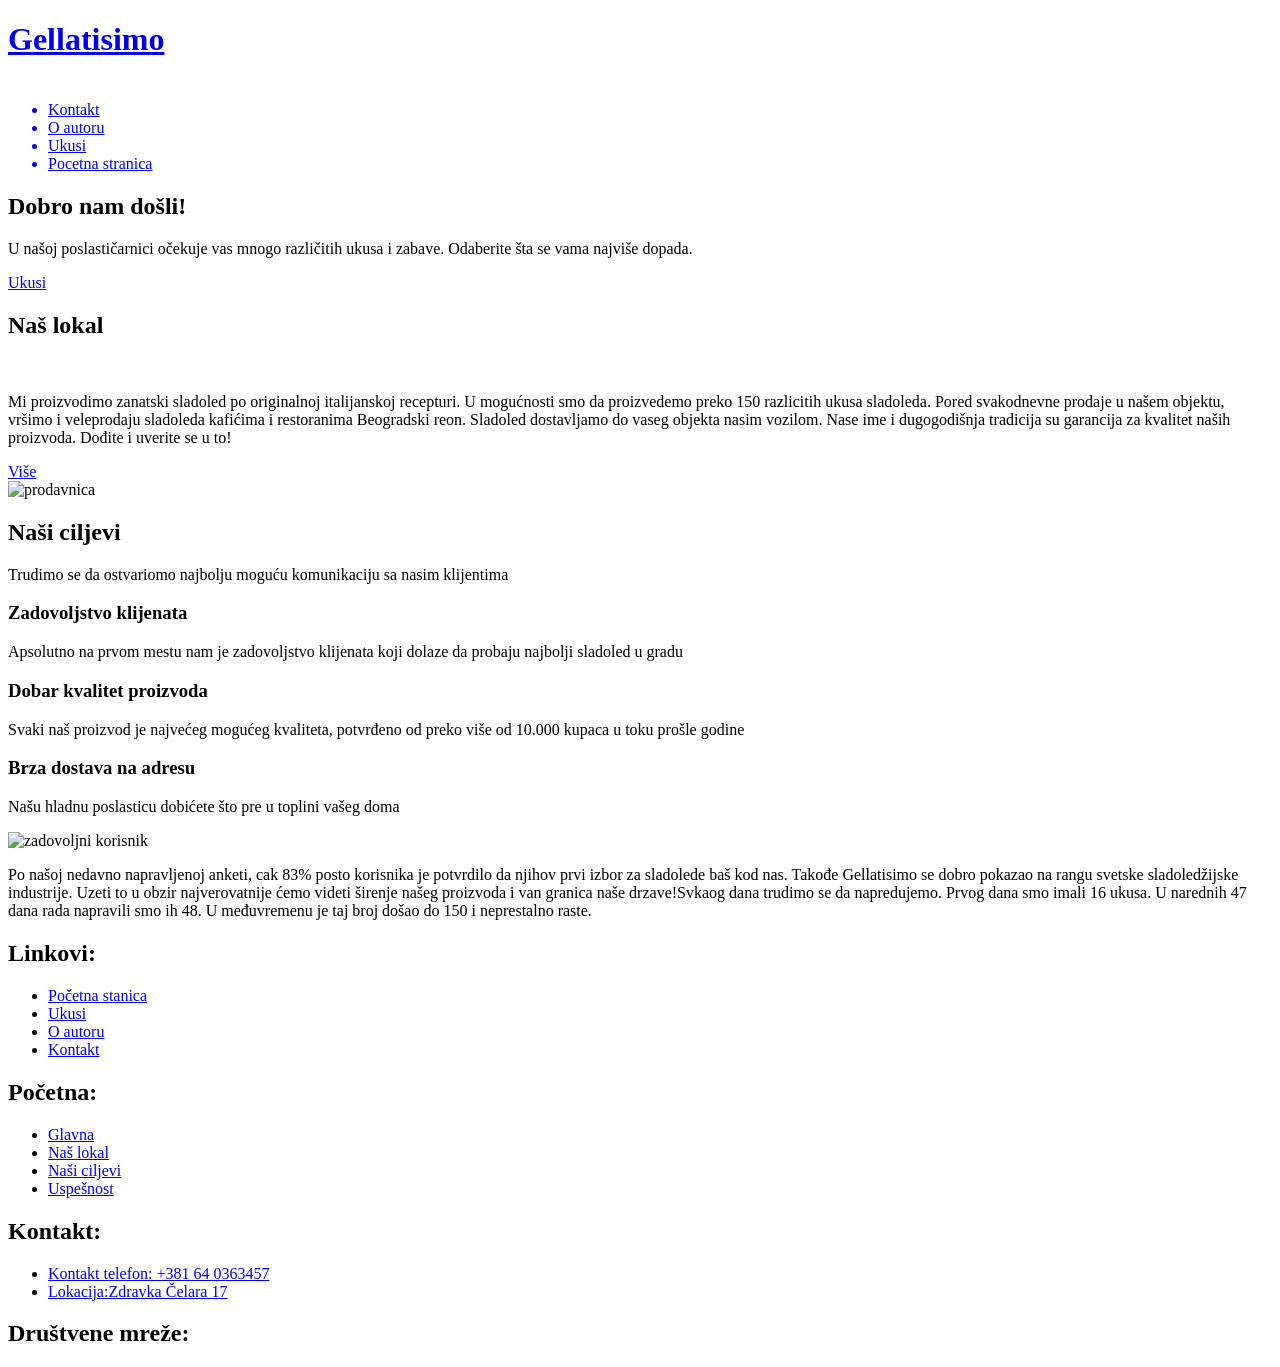
==== index.html @ 27a5d1e2 "Add files via upload" ====
<!DOCTYPE html>
<html>
<head>
<meta charset="utf-8">
<title>Gellatisimo</title>

<link rel="icon" href="style/slike/logo1.png" type="image/png"/>

<link rel="stylesheet" href="style/style.css">

<link rel="preconnect" href="https://fonts.googleapis.com">
<link rel="preconnect" href="https://fonts.gstatic.com" crossorigin>

<link href="https://fonts.googleapis.com/css2?family=Nunito:wght@200&display=swap" rel="stylesheet">
<link href="https://fonts.googleapis.com/css2?family=Great+Vibes&display=swap" rel="stylesheet">

<script src="https://kit.fontawesome.com/e68368126b.js" crossorigin="anonymous"></script>

</head>
<body>
	<div id="roditelj">
		<header>
		<div id="logo"><h1><a href="index.html"><span class="uredjen">Gellatisimo</span><h1></a></div>
		<ul>
			<a href="kontakt.html"><li>Kontakt </li></a>
			<a href="o-nama.html"><li>O autoru </li></a>
			<a href="ukusi.html"><li>Ukusi </li></a>
			<a href="index.html"><li>Pocetna stranica</li></a>
		</ul>
			<div id="link"></div>
			<div id="link1">
				<h2>Dobro nam došli!</h2><p>U našoj poslastičarnici očekuje vas mnogo različitih ukusa i zabave. Odaberite šta se vama najviše dopada.  </p>
				<div id="pozovi"><a href="ukusi.html">Ukusi</a></div>
			</div>
			<div class="cistac"></div>
	</header>
	</div>
	<div id="o-nama">
		<div class="prvi">
			<h2>Naš lokal</h2><br/>
			<p>Mi proizvodimo zanatski sladoled po originalnoj italijanskoj recepturi.
			U mogućnosti smo da proizvedemo preko 150 razlicitih ukusa sladoleda.
			Pored svakodnevne prodaje u našem objektu, vršimo i veleprodaju sladoleda 	kafićima i restoranima Beogradski reon.
			Sladoled dostavljamo do vaseg objekta nasim vozilom.

			Nase ime i dugogodišnja tradicija su garancija za kvalitet naših proizvoda.
			Dođite i uverite se u to!</p>
			<div id="pozovi"><a href="kontakt.html">Više</a></div>
		</div>
		<div class="prvi"><img src="style/slike/prostor.jpg" alt="prodavnica"/></div>
	</div>
	<div id="prednosti">
		<h2>Naši ciljevi</h2>
		<p>Trudimo se da ostvariomo najbolju moguću komunikaciju sa nasim klijentima</p>
		<div id="roditelj3">
			<div class="blok">
				<h3>Zadovoljstvo klijenata</h3>
				<i class="fa-solid fa-face-smile-beam"></i>
				<p>Apsolutno na prvom mestu nam je zadovoljstvo klijenata koji dolaze da probaju najbolji sladoled u gradu</p></div>
			<div class="blok">
				<h3>Dobar kvalitet proizvoda</h3>
				<i class="fa-solid fa-ice-cream"></i>
				<p>Svaki naš proizvod je najvećeg mogućeg kvaliteta, potvrđeno od preko više od 10.000 kupaca u toku prošle godine </p></div>
			<div class="blok">
				<h3>Brza dostava na adresu</h3>
				<i class="fa-solid fa-truck-fast"></i>
				<p>Našu hladnu poslasticu dobićete što pre u toplini vašeg doma</p></div>
		</div>
	</div>
	<div id="korisnici">
		<div class="korisnici1">
			<img src="style/slike/sladoled9.jpg" height="650px" alt="zadovoljni korisnik">
		</div>
		<div class="korisnici1">
			<p>Po našoj nedavno napravljenoj anketi, cak 83% posto korisnika je potvrdilo da njihov prvi izbor za sladolede baš kod nas. Takođe Gellatisimo se dobro pokazao na rangu svetske sladoledžijske industrije. Uzeti to u obzir najverovatnije ćemo videti širenje našeg proizvoda i van granica naše drzave!Svkaog dana trudimo se da napredujemo. Prvog dana smo imali 16 ukusa. U narednih 47 dana rada napravili smo ih 48. U međuvremenu je taj broj došao do 150 i neprestalno raste.</p>
		</div>
		
	</div>
		
	</div>
	<footer>
		<div class="futer margin-left">
			<h2>Linkovi:</h2>
		<ul>
			<li><a href="index.html"> Početna stanica</a></li>
			<li><a href="ukusi.html">Ukusi</a></li>
			<li><a href="o-nama.html"> O autoru</a></li>
			<li><a href="kontakt.html">Kontakt</a></li>
		</ul>

		</div>
		<div class="futer">
		<h2>Početna:</h2>
		<ul>
			<li><a href="index.html"> Glavna</a></li>
			<li><a href="index.html#o-nama"> Naš lokal</a></li>
			<li><a href="index.html#prednosti"> Naši ciljevi</a></li>
			<li><a href="index.html#korisnici"> Uspešnost</a></li>
		</ul>
		</div>
		<div class="futer">
		<h2>Kontakt:</h2>
		<ul>
			<li><a href="kontakt.html"> Kontakt telefon: +381 64 0363457</a></li>
			<li><a href="kontakt.html"> Lokacija:Zdravka Čelara 17</a></li>
			</ul>
		</div>

		<div class="futer"><h2>Društvene mreže:</h2>
			<a href="https://www.facebook.com" target="_blank"><i class="fa-brands fa-facebook"></i></a>
			<a href="https://twitter.com"target="_blank"><i class="fa-brands fa-twitter"></i></a>
			<a href="https://www.instagram.com"target="_blank"><i class="fa-brands fa-instagram"></i></a>
			<a href="https://www.youtube.com/"target="_blank"><a href="https://www.instagram.com"target="_blank"><i class="fa-brands fa-youtube"></i></a>
			<a href="rss.xml"target="_blank"><i class="fa-solid fa-square-rss"></i></a>
			<a href="sitemap.xml"target="_blank"><i class="fa-solid fa-sitemap"></i></a>
</div>
	</footer>
</body>
</html>
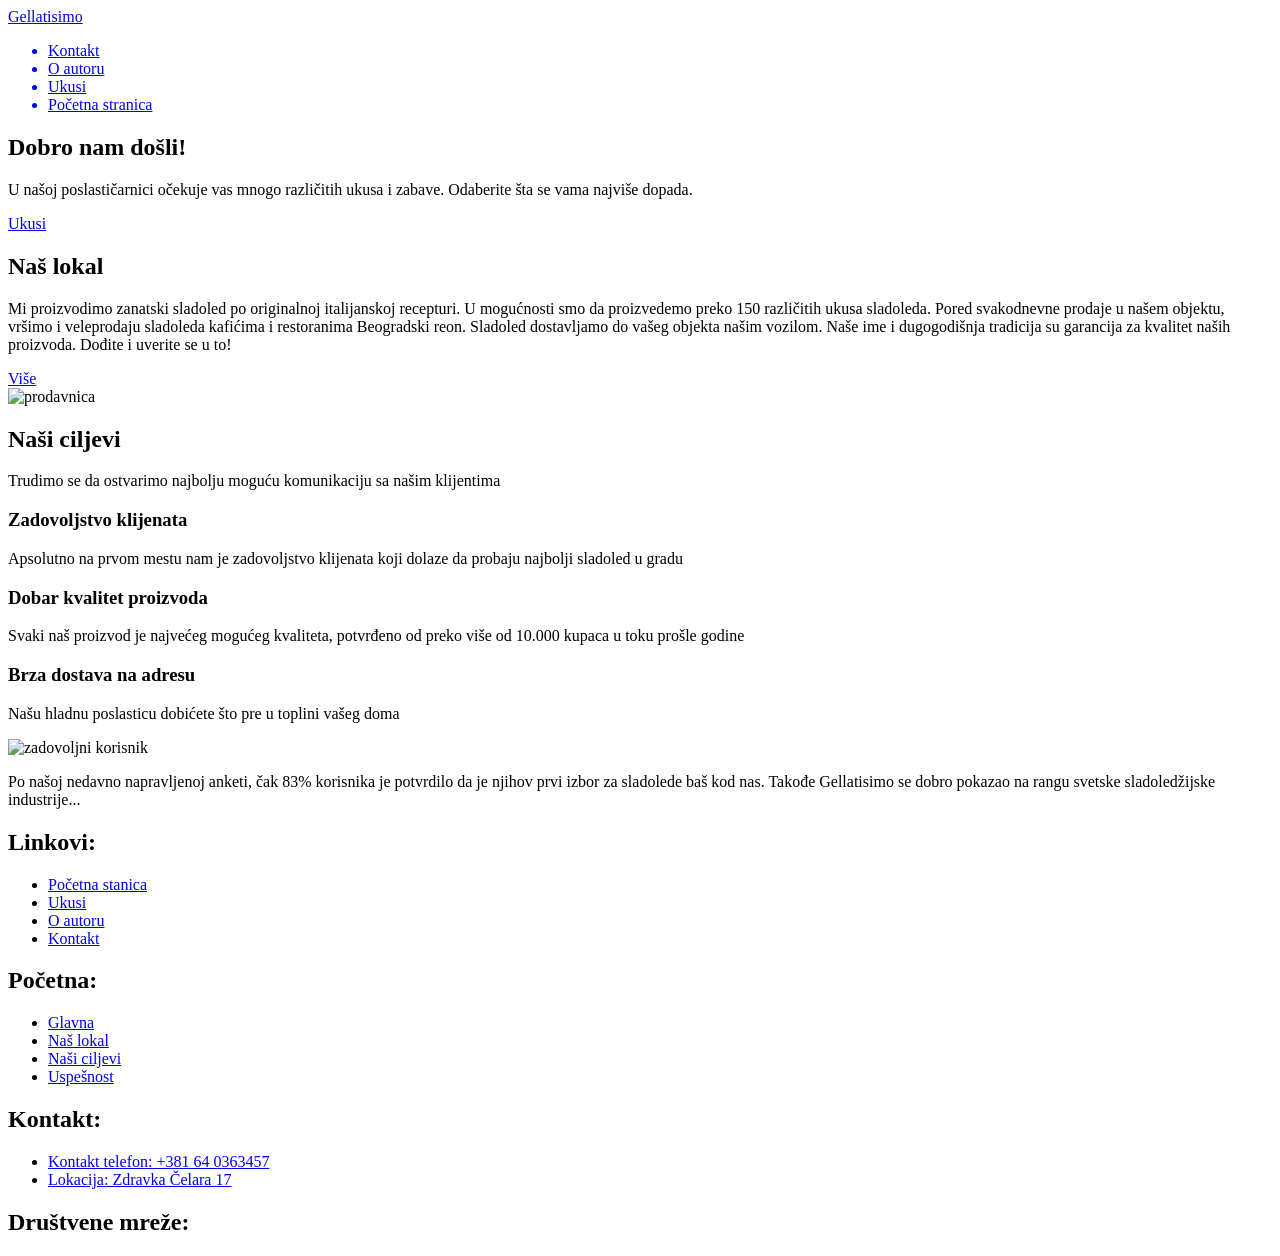
==== commit c382d5ae: "Add files via upload" ====
--- a/index.html
+++ b/index.html
@@ -5,7 +5,6 @@
 <title>Gellatisimo</title>
 
 <link rel="icon" href="style/slike/logo1.png" type="image/png"/>
-
 <link rel="stylesheet" href="style/style.css">
 
 <link rel="preconnect" href="https://fonts.googleapis.com">
@@ -15,105 +14,107 @@
 <link href="https://fonts.googleapis.com/css2?family=Great+Vibes&display=swap" rel="stylesheet">
 
 <script src="https://kit.fontawesome.com/e68368126b.js" crossorigin="anonymous"></script>
-
 </head>
 <body>
-	<div id="roditelj">
-		<header>
-		<div id="logo"><h1><a href="index.html"><span class="uredjen">Gellatisimo</span><h1></a></div>
-		<ul>
-			<a href="kontakt.html"><li>Kontakt </li></a>
-			<a href="o-nama.html"><li>O autoru </li></a>
-			<a href="ukusi.html"><li>Ukusi </li></a>
-			<a href="index.html"><li>Pocetna stranica</li></a>
-		</ul>
-			<div id="link"></div>
-			<div id="link1">
-				<h2>Dobro nam došli!</h2><p>U našoj poslastičarnici očekuje vas mnogo različitih ukusa i zabave. Odaberite šta se vama najviše dopada.  </p>
-				<div id="pozovi"><a href="ukusi.html">Ukusi</a></div>
-			</div>
-			<div class="cistac"></div>
-	</header>
-	</div>
-	<div id="o-nama">
-		<div class="prvi">
-			<h2>Naš lokal</h2><br/>
-			<p>Mi proizvodimo zanatski sladoled po originalnoj italijanskoj recepturi.
-			U mogućnosti smo da proizvedemo preko 150 razlicitih ukusa sladoleda.
-			Pored svakodnevne prodaje u našem objektu, vršimo i veleprodaju sladoleda 	kafićima i restoranima Beogradski reon.
-			Sladoled dostavljamo do vaseg objekta nasim vozilom.
 
-			Nase ime i dugogodišnja tradicija su garancija za kvalitet naših proizvoda.
-			Dođite i uverite se u to!</p>
-			<div id="pozovi"><a href="kontakt.html">Više</a></div>
-		</div>
-		<div class="prvi"><img src="style/slike/prostor.jpg" alt="prodavnica"/></div>
-	</div>
-	<div id="prednosti">
-		<h2>Naši ciljevi</h2>
-		<p>Trudimo se da ostvariomo najbolju moguću komunikaciju sa nasim klijentima</p>
-		<div id="roditelj3">
-			<div class="blok">
-				<h3>Zadovoljstvo klijenata</h3>
-				<i class="fa-solid fa-face-smile-beam"></i>
-				<p>Apsolutno na prvom mestu nam je zadovoljstvo klijenata koji dolaze da probaju najbolji sladoled u gradu</p></div>
-			<div class="blok">
-				<h3>Dobar kvalitet proizvoda</h3>
-				<i class="fa-solid fa-ice-cream"></i>
-				<p>Svaki naš proizvod je najvećeg mogućeg kvaliteta, potvrđeno od preko više od 10.000 kupaca u toku prošle godine </p></div>
-			<div class="blok">
-				<h3>Brza dostava na adresu</h3>
-				<i class="fa-solid fa-truck-fast"></i>
-				<p>Našu hladnu poslasticu dobićete što pre u toplini vašeg doma</p></div>
-		</div>
-	</div>
-	<div id="korisnici">
-		<div class="korisnici1">
-			<img src="style/slike/sladoled9.jpg" height="650px" alt="zadovoljni korisnik">
-		</div>
-		<div class="korisnici1">
-			<p>Po našoj nedavno napravljenoj anketi, cak 83% posto korisnika je potvrdilo da njihov prvi izbor za sladolede baš kod nas. Takođe Gellatisimo se dobro pokazao na rangu svetske sladoledžijske industrije. Uzeti to u obzir najverovatnije ćemo videti širenje našeg proizvoda i van granica naše drzave!Svkaog dana trudimo se da napredujemo. Prvog dana smo imali 16 ukusa. U narednih 47 dana rada napravili smo ih 48. U međuvremenu je taj broj došao do 150 i neprestalno raste.</p>
-		</div>
-		
-	</div>
-		
-	</div>
-	<footer>
-		<div class="futer margin-left">
-			<h2>Linkovi:</h2>
-		<ul>
-			<li><a href="index.html"> Početna stanica</a></li>
-			<li><a href="ukusi.html">Ukusi</a></li>
-			<li><a href="o-nama.html"> O autoru</a></li>
-			<li><a href="kontakt.html">Kontakt</a></li>
-		</ul>
+<header>
+    <div id="logo">
+        <a href="index.html"><span class="uredjen">Gellatisimo</span></a>
+    </div>
+    <ul>
+        <a href="kontakt.html"><li>Kontakt</li></a>
+        <a href="o-nama.html"><li>O autoru</li></a>
+        <a href="ukusi.html"><li>Ukusi</li></a>
+        <a href="index.html"><li>Početna stranica</li></a>
+    </ul>
+    <div class="cistac"></div>
+</header>
 
-		</div>
-		<div class="futer">
-		<h2>Početna:</h2>
-		<ul>
-			<li><a href="index.html"> Glavna</a></li>
-			<li><a href="index.html#o-nama"> Naš lokal</a></li>
-			<li><a href="index.html#prednosti"> Naši ciljevi</a></li>
-			<li><a href="index.html#korisnici"> Uspešnost</a></li>
-		</ul>
-		</div>
-		<div class="futer">
-		<h2>Kontakt:</h2>
-		<ul>
-			<li><a href="kontakt.html"> Kontakt telefon: +381 64 0363457</a></li>
-			<li><a href="kontakt.html"> Lokacija:Zdravka Čelara 17</a></li>
-			</ul>
-		</div>
+<div id="roditelj">
+    <div id="link"></div>
+    <div id="link1">
+        <h2>Dobro nam došli!</h2>
+        <p>U našoj poslastičarnici očekuje vas mnogo različitih ukusa i zabave. Odaberite šta se vama najviše dopada.</p>
+        <div id="pozovi"><a href="ukusi.html">Ukusi</a></div>
+    </div>
+</div>
 
-		<div class="futer"><h2>Društvene mreže:</h2>
-			<a href="https://www.facebook.com" target="_blank"><i class="fa-brands fa-facebook"></i></a>
-			<a href="https://twitter.com"target="_blank"><i class="fa-brands fa-twitter"></i></a>
-			<a href="https://www.instagram.com"target="_blank"><i class="fa-brands fa-instagram"></i></a>
-			<a href="https://www.youtube.com/"target="_blank"><a href="https://www.instagram.com"target="_blank"><i class="fa-brands fa-youtube"></i></a>
-			<a href="rss.xml"target="_blank"><i class="fa-solid fa-square-rss"></i></a>
-			<a href="sitemap.xml"target="_blank"><i class="fa-solid fa-sitemap"></i></a>
+<div id="o-nama">
+    <div class="prvi">
+        <h2>Naš lokal</h2>
+        <p>Mi proizvodimo zanatski sladoled po originalnoj italijanskoj recepturi. U mogućnosti smo da proizvedemo preko 150 različitih ukusa sladoleda. Pored svakodnevne prodaje u našem objektu, vršimo i veleprodaju sladoleda kafićima i restoranima Beogradski reon. Sladoled dostavljamo do vašeg objekta našim vozilom. Naše ime i dugogodišnja tradicija su garancija za kvalitet naših proizvoda. Dođite i uverite se u to!</p>
+        <div id="pozovi"><a href="kontakt.html">Više</a></div>
+    </div>
+    <div class="prvi"><img src="style/slike/prostor.jpg" alt="prodavnica"/></div>
 </div>
-	</footer>
+
+<div id="prednosti">
+    <h2>Naši ciljevi</h2>
+    <p>Trudimo se da ostvarimo najbolju moguću komunikaciju sa našim klijentima</p>
+    <div id="roditelj3">
+        <div class="blok">
+            <h3>Zadovoljstvo klijenata</h3>
+            <i class="fa-solid fa-face-smile-beam"></i>
+            <p>Apsolutno na prvom mestu nam je zadovoljstvo klijenata koji dolaze da probaju najbolji sladoled u gradu</p>
+        </div>
+        <div class="blok">
+            <h3>Dobar kvalitet proizvoda</h3>
+            <i class="fa-solid fa-ice-cream"></i>
+            <p>Svaki naš proizvod je najvećeg mogućeg kvaliteta, potvrđeno od preko više od 10.000 kupaca u toku prošle godine</p>
+        </div>
+        <div class="blok">
+            <h3>Brza dostava na adresu</h3>
+            <i class="fa-solid fa-truck-fast"></i>
+            <p>Našu hladnu poslasticu dobićete što pre u toplini vašeg doma</p>
+        </div>
+    </div>
+</div>
+
+<div id="korisnici">
+    <div class="korisnici1">
+        <img src="style/slike/sladoled9.jpg" height="650px" alt="zadovoljni korisnik">
+    </div>
+    <div class="korisnici1">
+        <p>Po našoj nedavno napravljenoj anketi, čak 83% korisnika je potvrdilo da je njihov prvi izbor za sladolede baš kod nas. Takođe Gellatisimo se dobro pokazao na rangu svetske sladoledžijske industrije...</p>
+    </div>
+</div>
+
+<footer>
+    <div class="futer margin-left">
+        <h2>Linkovi:</h2>
+        <ul>
+            <li><a href="index.html">Početna stanica</a></li>
+            <li><a href="ukusi.html">Ukusi</a></li>
+            <li><a href="o-nama.html">O autoru</a></li>
+            <li><a href="kontakt.html">Kontakt</a></li>
+        </ul>
+    </div>
+    <div class="futer">
+        <h2>Početna:</h2>
+        <ul>
+            <li><a href="index.html">Glavna</a></li>
+            <li><a href="index.html#o-nama">Naš lokal</a></li>
+            <li><a href="index.html#prednosti">Naši ciljevi</a></li>
+            <li><a href="index.html#korisnici">Uspešnost</a></li>
+        </ul>
+    </div>
+    <div class="futer">
+        <h2>Kontakt:</h2>
+        <ul>
+            <li><a href="kontakt.html">Kontakt telefon: +381 64 0363457</a></li>
+            <li><a href="kontakt.html">Lokacija: Zdravka Čelara 17</a></li>
+        </ul>
+    </div>
+    <div class="futer">
+        <h2>Društvene mreže:</h2>
+        <a href="https://www.facebook.com" target="_blank"><i class="fa-brands fa-facebook"></i></a>
+        <a href="https://twitter.com" target="_blank"><i class="fa-brands fa-twitter"></i></a>
+        <a href="https://www.instagram.com" target="_blank"><i class="fa-brands fa-instagram"></i></a>
+        <a href="https://www.youtube.com/" target="_blank"><i class="fa-brands fa-youtube"></i></a>
+        <a href="rss.xml" target="_blank"><i class="fa-solid fa-square-rss"></i></a>
+        <a href="sitemap.xml" target="_blank"><i class="fa-solid fa-sitemap"></i></a>
+    </div>
+</footer>
+
 </body>
 </html>
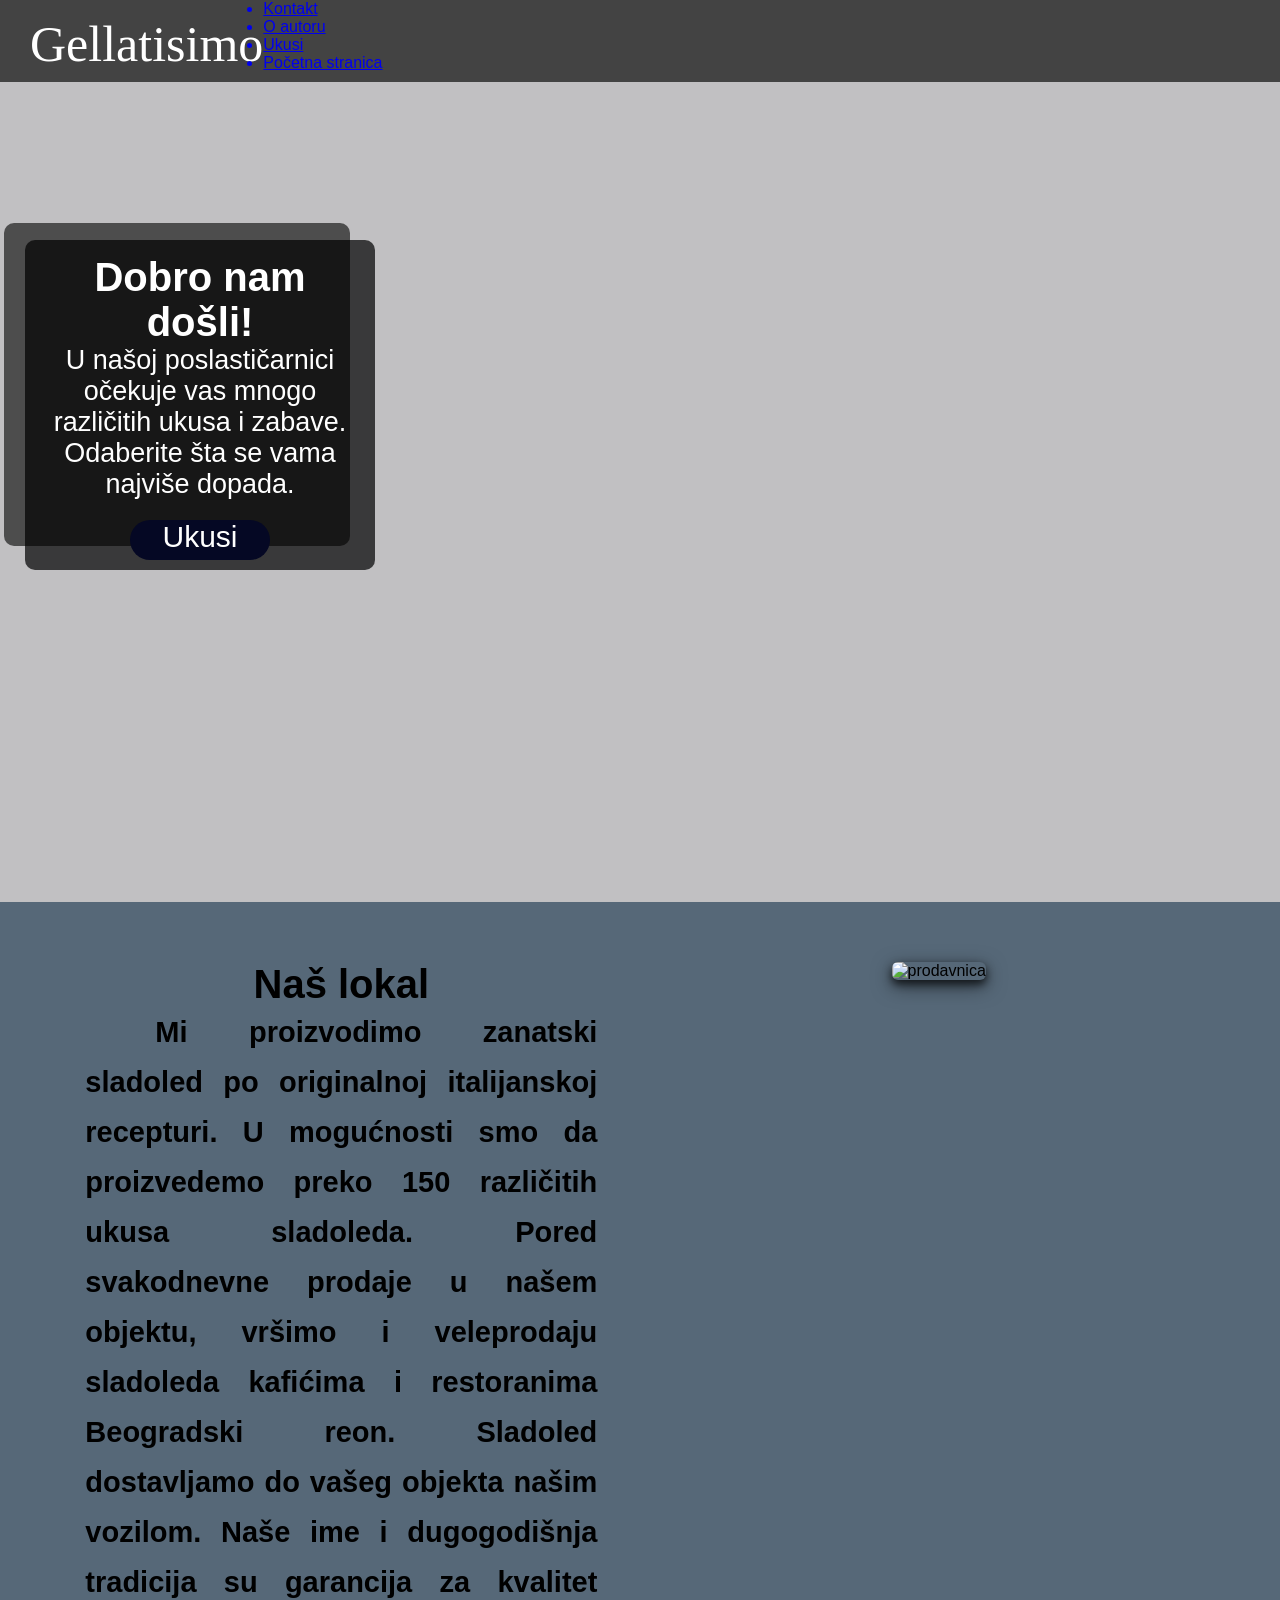
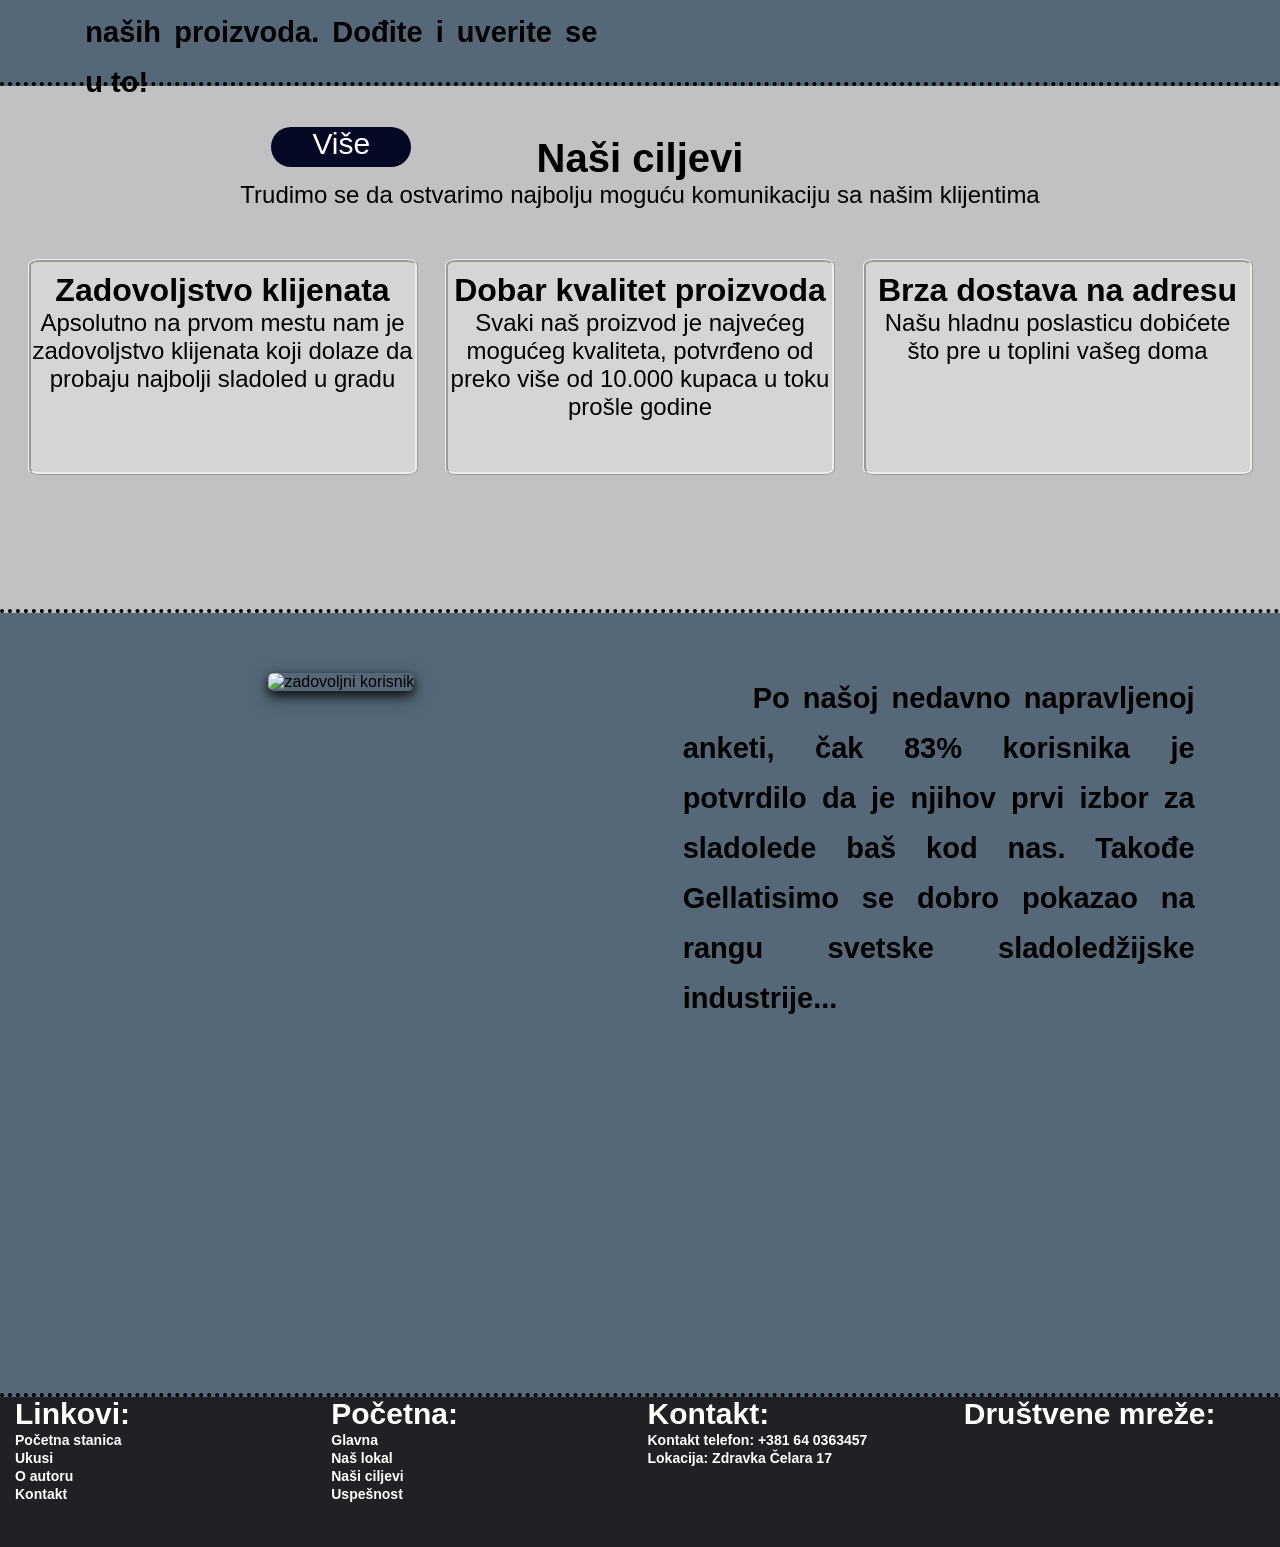
==== commit d2c2aa5c: "Add files via upload" ====
--- a/index.html
+++ b/index.html
@@ -5,7 +5,7 @@
 <title>Gellatisimo</title>
 
 <link rel="icon" href="style/slike/logo1.png" type="image/png"/>
-<link rel="stylesheet" href="style/style.css">
+<link rel="stylesheet" href="style.css">
 
 <link rel="preconnect" href="https://fonts.googleapis.com">
 <link rel="preconnect" href="https://fonts.gstatic.com" crossorigin>
--- a/style.css
+++ b/style.css
@@ -0,0 +1,436 @@
+*{
+	margin: 0;
+	padding: 0;
+	scroll-behavior: smooth;
+}
+
+body{
+	font-family:'Nunito', sans-serif;
+	background-color: #c1c0c2;
+}
+
+#logo a{
+	text-decoration: none;
+	margin-left: 30px;
+}
+
+#roditelj{
+	width: 100%;
+	height: 820px;
+	background-image: url("slike/potecna1.jpg");
+	background-repeat: no-repeat;
+	background-size: cover;
+}
+
+#roditelj4{
+	width: 100%;
+	height: 620px;
+	background-image: url("slike/potectna2.jpg");
+	background-repeat: no-repeat;
+	background-size: cover;
+}
+
+#roditelj2{
+	height: 800px;
+	width: 100%;
+	background-color: #181e4d;
+}
+
+#roditelj ul a li,
+#roditelj4 ul a li,
+#roditelj2 ul a li,
+#roditelj5 ul a li{
+	list-style-type: none;
+	display: inline;
+	color: #fff;
+	font-size: 20px;
+}
+
+#roditelj ul a,
+#roditelj4 ul a,
+#roditelj2 ul a,
+#roditelj5 ul a{
+	text-decoration: none;
+	float: right;
+	margin: 27px 45px;
+}
+
+ul a:hover {
+	background-color:#7d7373 ;
+	border-radius: 7px;
+}
+
+#logo{
+	float: left;
+	margin-top: 15px;
+}
+
+.uredjen{
+	font-size: 50px;
+	font-family: 'Great Vibes', cursive;
+	color: white;
+}
+
+.cistac{
+	clear: both;
+}
+
+#link,#link2{
+	width: 27%;
+	position: absolute;
+	height: 323px;
+	background-color:rgba(0, 0, 0, 0.6);
+	top: 223px;
+	left: 4px;
+	animation-name: proba;
+  	animation-duration: 4s;
+  	border-radius: 10px;
+}
+
+#link1,#link3{
+	width: 25%;
+	position: absolute;
+	height: 300px;
+	background-color:rgba(0, 0, 0, 0.7);
+	top: 240px;
+	left: 25px;
+	animation-name: example;
+    animation-duration: 4s;
+    padding: 15px;
+    border-radius: 10px;
+}
+
+#link1 h2,
+#link1 p,
+#ponuda h2,
+#link3{
+	text-align: center;
+	color: #fff;
+}
+
+#link1 p{
+	font-size: 27px;
+}
+
+h2{
+	font-size: 40px;
+}
+
+#pozovi{
+	width: 140px;
+	height: 40px;
+	background-color: #050824;
+	position: relative;
+	margin: 20px auto;
+	border-radius: 30px;
+	text-align: center;
+}
+
+header{
+	width: 100%;
+	height: 82px;
+	background-color: rgba(0, 0, 0, 0.65);
+}
+
+#pozovi a{
+	margin: 10px 10px;
+	font-size: 30px;
+	text-decoration: none;
+	color: white;
+}
+
+@keyframes example {
+  0%   {left:-355px; top:240px;}
+  100% {left:25px; top:240px;}
+}
+
+@keyframes proba{
+	0% {left: -365px; top:223px;}
+  100% {left:4px; top:223px;}
+}
+
+#o-nama,#korisnici{
+	height: 780px;
+	width: 100%;
+	display: flex;
+	justify-content: space-evenly;
+	background-color: #566878;
+	border-bottom: 4px dotted;
+}
+
+.prvi p,.korisnici1 p{
+	font-size: 29px;
+	text-align: justify;
+	text-indent: 70px;
+	line-height: 50px;
+	text-justify: inter-word;
+	font-weight: 650;
+}
+
+.prvi,.korisnici1{
+ 	width: 40%;
+ 	height: 600px;
+ 	margin-top: 60px;
+ 	text-align: center;
+}
+
+.prvi img,.korisnici1 img{
+	height: 650px;
+	width: 100%;
+	box-shadow: 0 4px 8px 0 rgba(0, 0, 0, 0.7), 0 6px 20px 0 rgba(0, 0, 0, 0.5);
+	border-radius: 6px;
+}
+
+#roditelj3{
+	text-align: center;
+	width: 100%;
+	height: 400px;
+	display: flex;
+	justify-content: space-evenly;
+}
+
+#zaglavlje{
+	text-align: center;
+	margin-top: 20px;
+	display: block;
+}
+
+#ram,#ram2,#ram3,#ram4{
+	height: inherit;
+	width: 80%;
+	display: flex;
+	justify-content: space-evenly;
+	margin: 30px auto;
+}
+
+#ram img,#ram2 img,#ram3 img,#ram4 img{
+	width: 100%;
+	height: 500px;
+	box-shadow: 0 4px 8px 0 rgba(0, 0, 0, 0.7), 0 6px 20px 0 rgba(0, 0, 0, 0.5);
+	border-radius: 6px;
+}
+
+#ponuda{
+	width: 100%;
+	height: auto;
+	margin-top:70px;
+	margin-bottom: 50px;
+}
+
+#ponuda p{
+	text-align: center;
+	color: #fff;
+}
+
+#ponuda h2{
+	color: #0f0f0f;
+	margin-top: 40px;
+	margin-bottom: 40px;
+}
+
+#prednosti{
+	width: 100%;
+	margin: auto;
+	text-align: center;
+	border-bottom: 4px dotted;
+	padding-top:50px;
+}
+
+.blok{
+	width: 30%;
+	background-color: #d4d6d4;
+	height: 200px;
+	border: 3px ridge;
+	margin-top: 50px;
+	padding-top: 10px;
+	border-radius: 3%;
+	transition: 0.5s;
+}
+
+#prednosti p{
+	font-size: 24px;
+}
+
+#prednosti h3{
+	font-size: 32px;
+}
+
+.blok:hover{
+	transform: scale(1.07);
+}
+
+i{
+	font-size: 35pt;
+}
+
+.container {
+  position: relative;
+  width: 45%;
+}
+
+.image {
+  width: 100%;
+  height: auto;
+}
+
+.overlay {
+  position: absolute;
+  bottom: 0;
+  left: 0;
+  right: 0;
+  background-color: #d4d6d4;
+  overflow: hidden;
+  width: 0;
+  height: 100%;
+  transition: .5s ease;
+  border-radius: 6px;
+}
+
+.container:hover .overlay {
+  width: 100%;
+}
+
+.text {
+  white-space: nowrap; 
+  color: #1b1c1b;
+  font-size: 20px;
+  position: absolute;
+  top: 50%;
+  left: 50%;
+  transform: translate(-50%, -50%);
+  font-weight: 200;
+}
+
+footer{
+	width: 100%;
+	height: 150px;
+	background-color: #202124;
+	display: flex;
+	justify-content: space-around;
+}
+
+.futer{
+	height: 140px;
+	width: 30%;
+}
+
+.futer h2{
+	color: #fff;
+	font-size: 30px;
+}
+
+.futer li a{
+	text-decoration: none;
+	color: #fff;
+	font-size: 14px;
+	font-weight: 600;
+}
+
+.margin-left{
+	margin-left: 15px;
+}
+
+.futer li {
+	list-style-type: none;
+}
+
+.forma{
+	width: 30%;
+	height: 500px;
+	margin: 20px auto;
+}
+
+.forma h2{
+	color: #fff;
+}
+
+#o-nama1{
+	height: 650px;
+	width: 100%;
+	display: flex;
+	justify-content: space-evenly;
+	background-color: #181e4d;
+}
+
+.forma1,.forma2{
+	font-size: 22px;
+	color: #fff;
+	margin-top: 10px;
+}
+
+.forma1 input{
+	width: 320px;
+	height: 35px;
+	font-size: 17px;
+}
+
+.forma2 {
+	margin-top: 15px;
+}
+
+.forma3 input{
+	width: 150px;
+	height: 40px;
+	background-color: #d9d4d5;
+	border-radius: 10px;
+	font-size: 17px;
+	margin-top: 10px;
+	display: inline;
+}
+
+.forma3{
+	width: 100%;
+}
+
+#dugmad{
+	width: 80%;
+	height: 100px;
+	display: flex;
+	justify-content: space-around;
+}
+
+.forma ul li{
+	list-style-type: none;
+	color: #fff;
+	font-size: 16px;
+	margin-bottom: 12px;
+	margin-top: 7px;
+}
+
+.forma h3{
+	font-size: 22px;
+	color: #fff;
+}
+
+#autor{
+	width: 100%;
+	height: 500px;
+	display: flex;
+	justify-content: space-around;
+}
+
+.autor1{
+	width: 45%;
+	height: 500px;
+	text-align: center;
+}
+
+.autor1 img{
+	width: 700px;
+	box-shadow: 0 4px 8px 0 rgba(0, 0, 0, 0.7), 0 6px 20px 0 rgba(0, 0, 0, 0.5);
+	border-radius: 6px;
+}
+
+.autor1 h2{
+	color: #fff;
+	font-size: 34px;
+}
+
+.autor1 p{
+	font-size: 24px;
+	text-align: justify;
+}
+
+footer .futer i{
+	color: #55118a;
+}
